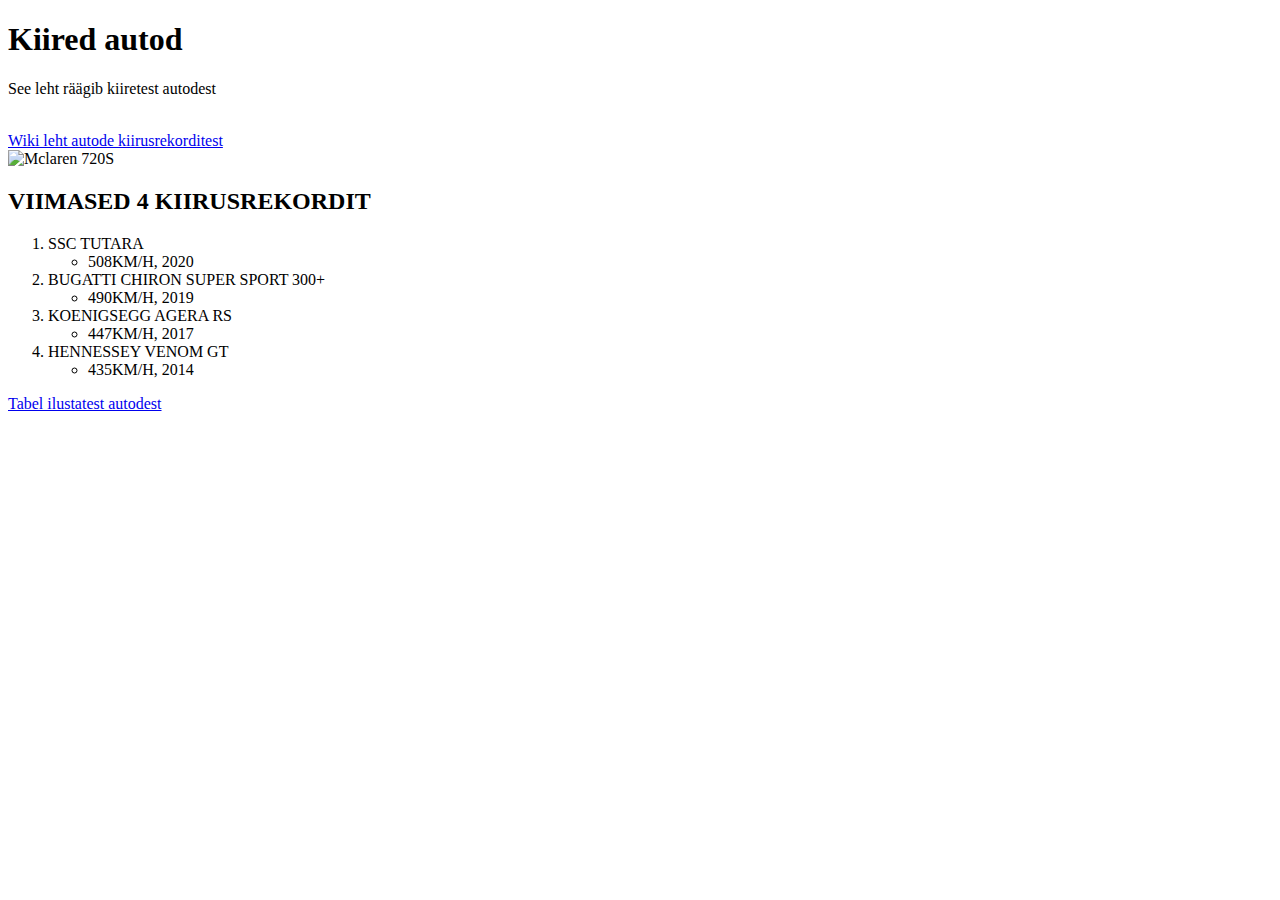
==== index.html @ 2383948e "New stuff" ====
<!DOCTYPE html>
<html lang="et">
<head>
	<meta charset="utf-8">
	<title>Kiired autod</title>
</head>
<body>
	<div>
		<h1>Kiired autod</h1>
		<p>See leht räägib kiiretest autodest</p>
		<br>
		<a href="https://en.wikipedia.org/wiki/Production_car_speed_record" target="_blank">Wiki leht autode kiirusrekorditest</a>
		<br>
		<img src="https://www.tuningblog.eu/wp-content/uploads/2017/09/McLaren-720S-HRE-P103-Felgen-Mattgold-Tuning-3.jpg" height="400" alt="Mclaren 720S">
	</div>
	<div>
		<h2>VIIMASED 4 KIIRUSREKORDIT</h2>
		<ol>
			<li>SSC TUTARA
				<ul>
					<li>508KM/H, 2020</li>
				</ul>
			</li>
			<li>BUGATTI CHIRON SUPER SPORT 300+
				<ul>
					<li>490KM/H, 2019</li>
				</ul>
			</li>
			<li>KOENIGSEGG AGERA RS
				<ul>
					<li>447KM/H, 2017</li>
				</ul>
			</li>
			<li>HENNESSEY VENOM GT
				<ul>
					<li>435KM/H, 2014</li>
				</ul>
			</li>
		</ol>
	</div>
	<div>
		<a href="teine.html">Tabel ilustatest autodest</a>
	</div>


</body>
</html>
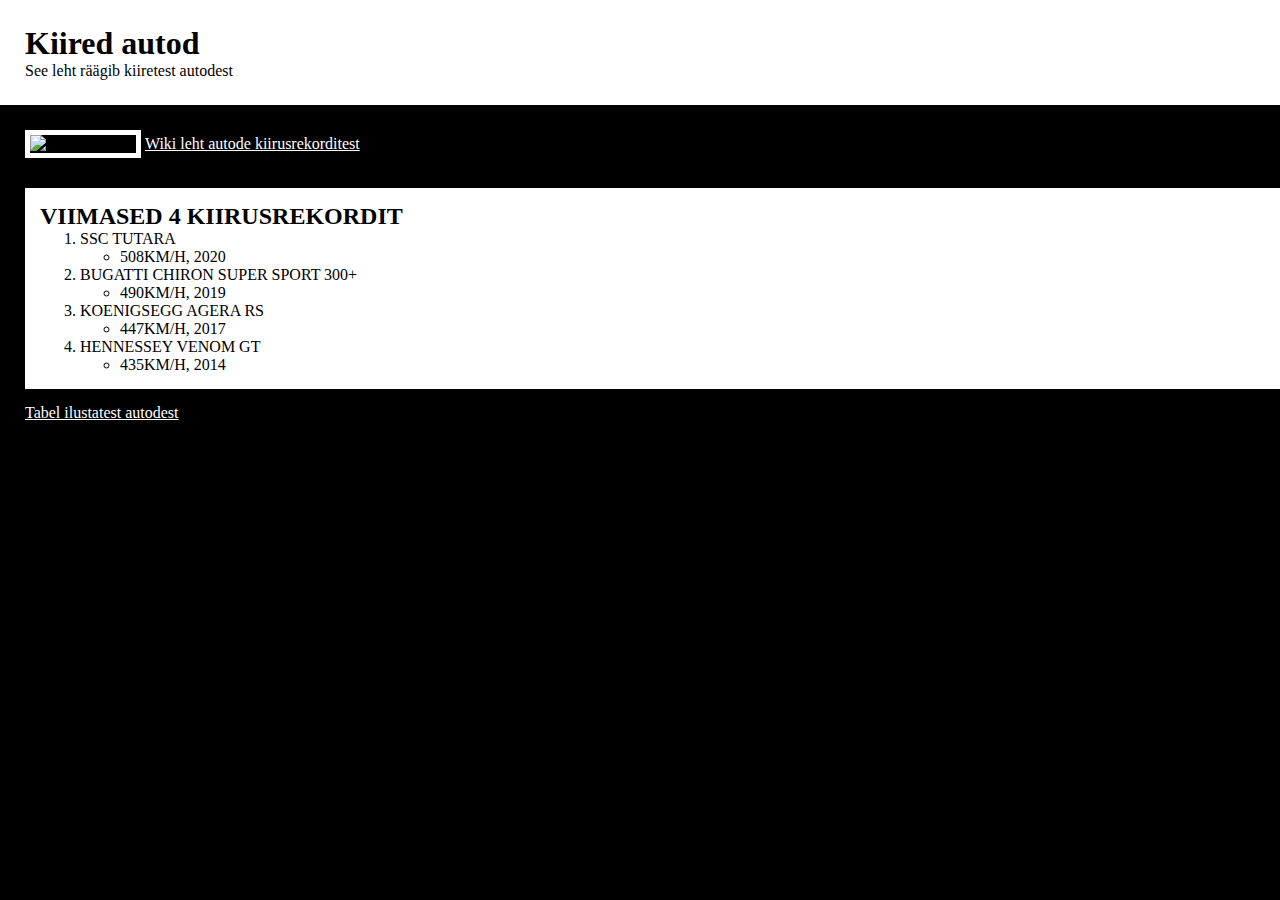
==== commit cdd72e2c: "css" ====
--- a/index.html
+++ b/index.html
@@ -3,43 +3,46 @@
 <head>
 	<meta charset="utf-8">
 	<title>Kiired autod</title>
+	<link rel="stylesheet" href="style.css">
 </head>
 <body>
-	<div>
+	<div class="navbar">
 		<h1>Kiired autod</h1>
 		<p>See leht räägib kiiretest autodest</p>
-		<br>
-		<a href="https://en.wikipedia.org/wiki/Production_car_speed_record" target="_blank">Wiki leht autode kiirusrekorditest</a>
-		<br>
-		<img src="https://www.tuningblog.eu/wp-content/uploads/2017/09/McLaren-720S-HRE-P103-Felgen-Mattgold-Tuning-3.jpg" height="400" alt="Mclaren 720S">
 	</div>
-	<div>
-		<h2>VIIMASED 4 KIIRUSREKORDIT</h2>
-		<ol>
-			<li>SSC TUTARA
-				<ul>
-					<li>508KM/H, 2020</li>
-				</ul>
-			</li>
-			<li>BUGATTI CHIRON SUPER SPORT 300+
-				<ul>
-					<li>490KM/H, 2019</li>
-				</ul>
-			</li>
-			<li>KOENIGSEGG AGERA RS
-				<ul>
-					<li>447KM/H, 2017</li>
-				</ul>
-			</li>
-			<li>HENNESSEY VENOM GT
-				<ul>
-					<li>435KM/H, 2014</li>
-				</ul>
-			</li>
-		</ol>
-	</div>
-	<div>
-		<a href="teine.html">Tabel ilustatest autodest</a>
+	<div class="sisu">
+		<div class="banner">
+			<img src="https://www.tuningblog.eu/wp-content/uploads/2017/09/McLaren-720S-HRE-P103-Felgen-Mattgold-Tuning-3.jpg" alt="Mclaren 720S">
+			<a class="link" href="https://en.wikipedia.org/wiki/Production_car_speed_record" target="_blank">Wiki leht autode kiirusrekorditest</a>
+		</div>
+		<div class="tekst">
+			<h2>VIIMASED 4 KIIRUSREKORDIT</h2>
+			<ol>
+				<li>SSC TUTARA
+					<ul>
+						<li>508KM/H, 2020</li>
+					</ul>
+				</li>
+				<li>BUGATTI CHIRON SUPER SPORT 300+
+					<ul>
+						<li>490KM/H, 2019</li>
+					</ul>
+				</li>
+				<li>KOENIGSEGG AGERA RS
+					<ul>
+						<li>447KM/H, 2017</li>
+					</ul>
+				</li>
+				<li>HENNESSEY VENOM GT
+					<ul>
+						<li>435KM/H, 2014</li>
+					</ul>
+				</li>
+			</ol>
+		</div>
+		<div class=bot_nav>
+			<a class="link" href="teine.html">Tabel ilustatest autodest</a>
+		</div>
 	</div>
 
 
--- a/style.css
+++ b/style.css
@@ -0,0 +1,44 @@
+@import url('https://fonts.googleapis.com/css2?family=Montserrat:ital,wght@0,100;0,200;0,300;0,400;0,500;0,600;0,700;0,800;0,900;1,100;1,200;1,300;1,400;1,500;1,600;1,700;1,800;1,900&display=swap');
+
+*{
+	font-family: "Century Gothic";
+    margin: 0px 0px 0px 0px;
+}
+body{
+    font-family: 'Montserrat', sans-serif;
+    background-color: black;
+}
+.navbar{
+    padding: 25px;
+    background-color: white;
+}
+.sisu{
+    margin: 25px 25px 25px 25px;
+}
+.link{
+    color: white;
+}
+.banner img{
+    width: 100%;
+    height: 400px;
+    margin-bottom: 15px;
+    object-fit: cover;
+    object-position: 10% 90%;
+    border: 5px solid white;
+}
+.banner{
+    padding-bottom: 15px;
+}
+.tekst{
+    background-color: white;
+    display: inline-block;
+    width: 100%;
+    padding: 15px;
+}
+.tekst h1{
+    padding-bottom: 15px;
+}
+.bot_nav{
+    padding-bottom: 15px;
+    padding-top: 15px;
+}